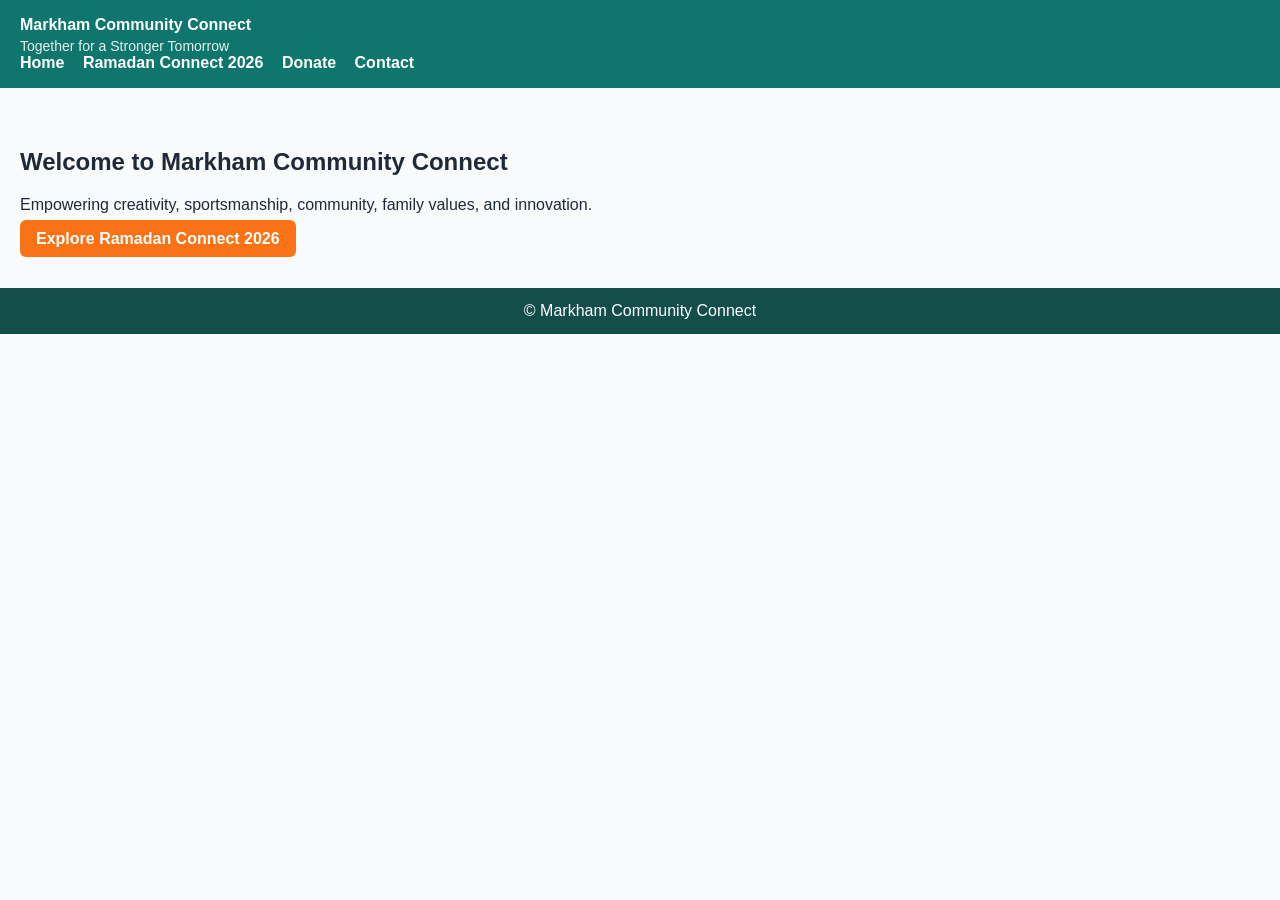
==== index.html @ acba7978 "Create index.html" ====
<!DOCTYPE html>
<html lang="en">
<head>
  <meta charset="UTF-8">
  <title>Markham Community Connect</title>
  <meta name="viewport" content="width=device-width, initial-scale=1">
  <style>
    body { margin:0; font-family: Arial, Helvetica, sans-serif; background:#f9fafb; color:#1f2937; }
    header { background:#0f766e; color:#fff; padding:16px 20px; }
    nav a { color:#fff; text-decoration:none; margin-right:14px; font-weight:600; }
    .tagline { font-size:14px; opacity:.9; margin-top:4px; }
    .hero { padding:40px 20px; }
    .button { background:#f97316; color:#fff; padding:10px 16px; border-radius:6px; text-decoration:none; font-weight:600; }
    footer { background:#134e4a; color:#fff; text-align:center; padding:14px; }
  </style>
</head>
<body>

<header>
  <strong>Markham Community Connect</strong>
  <div class="tagline">Together for a Stronger Tomorrow</div>
  <nav>
    <a href="index.html">Home</a>
    <a href="ramadan.html">Ramadan Connect 2026</a>
    <a href="donate.html">Donate</a>
    <a href="contact.html">Contact</a>
  </nav>
</header>

<section class="hero">
  <h1>Welcome to Markham Community Connect</h1>
  <p>Empowering creativity, sportsmanship, community, family values, and innovation.</p>
  <a class="button" href="ramadan.html">Explore Ramadan Connect 2026</a>
</section>

<footer>
  © Markham Community Connect
</footer>

</body>
</html>
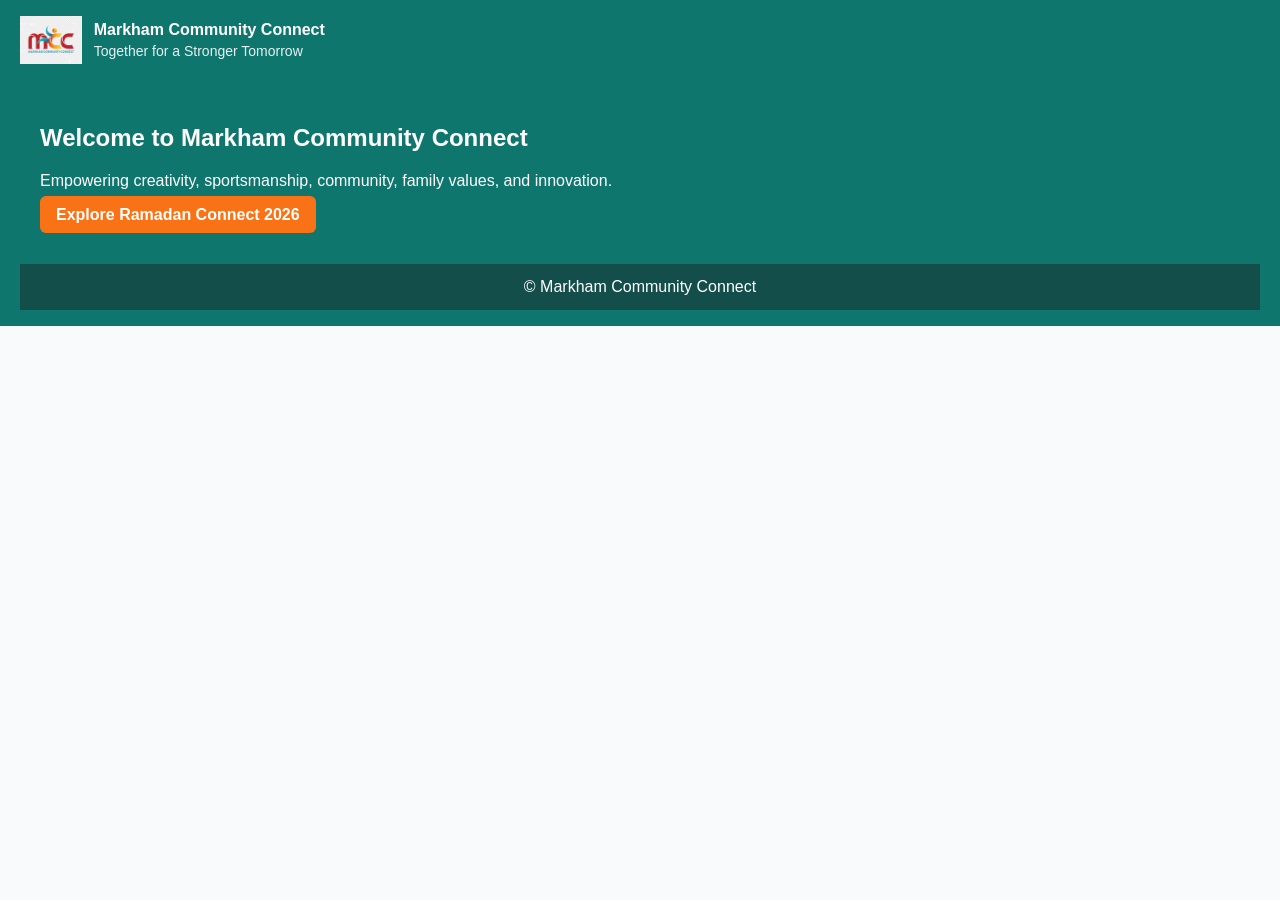
==== commit e5714638: "Update index.html" ====
--- a/index.html
+++ b/index.html
@@ -17,15 +17,14 @@
 <body>
 
 <header>
-  <strong>Markham Community Connect</strong>
-  <div class="tagline">Together for a Stronger Tomorrow</div>
-  <nav>
-    <a href="index.html">Home</a>
-    <a href="ramadan.html">Ramadan Connect 2026</a>
-    <a href="donate.html">Donate</a>
-    <a href="contact.html">Contact</a>
-  </nav>
-</header>
+  <div style="display:flex;align-items:center;gap:12px;">
+    <img src="mcc-logo.png" alt="MCC Logo" style="height:48px;">
+    <div>
+      <strong>Markham Community Connect</strong>
+      <div class="tagline">Together for a Stronger Tomorrow</div>
+    </div>
+  </div>
+
 
 <section class="hero">
   <h1>Welcome to Markham Community Connect</h1>
